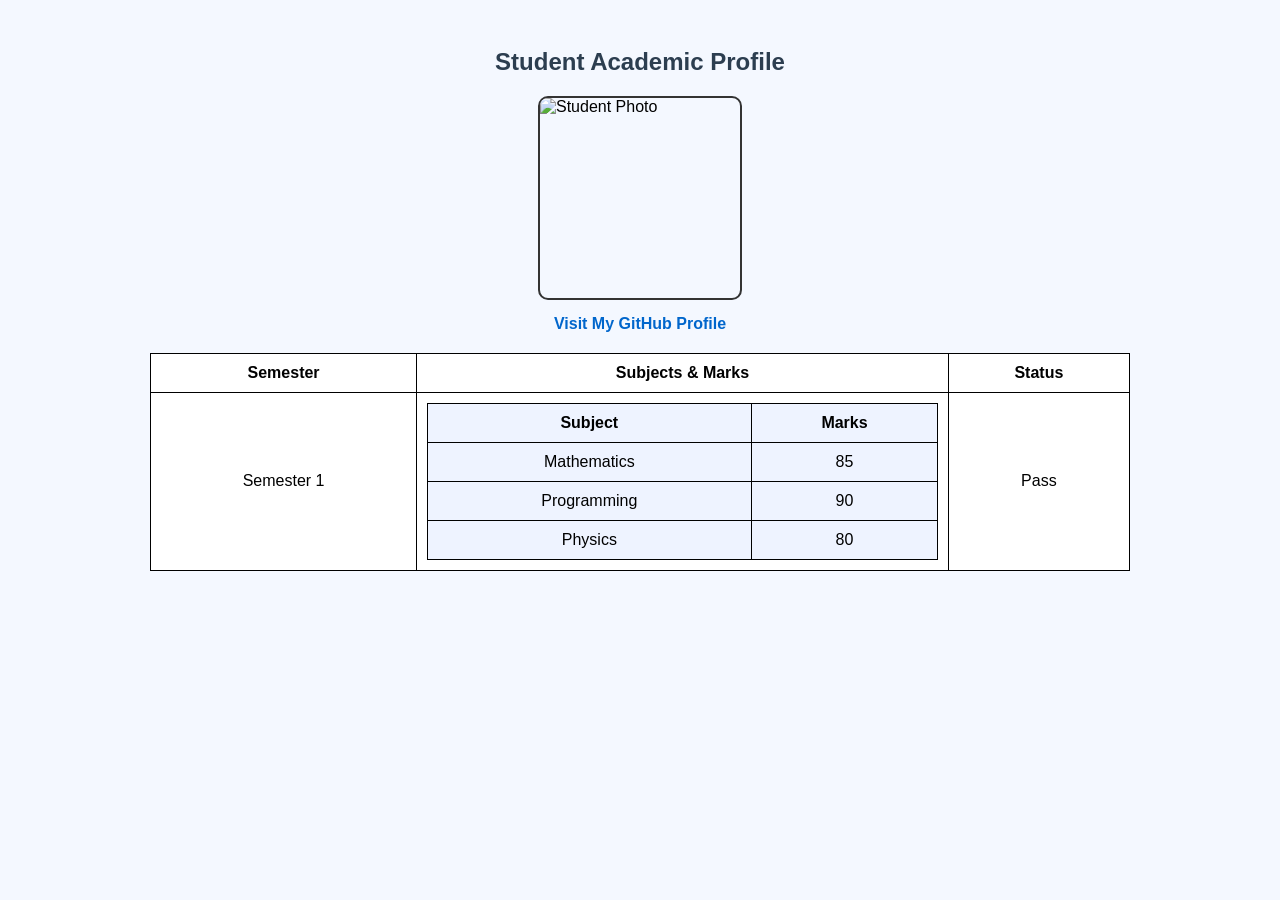
==== Assign2/Assignment-2.html @ ff3d1d8d "Assignment 3 uploads" ====
<!DOCTYPE html>
<html>
<head>
    <title>Student Information Page</title>

    <style>
        body {
            font-family: Arial, sans-serif;
            background-color: #f4f8ff;
            padding: 20px;
        }

        h2 {
            text-align: center;
            color: #2c3e50;
        }

        img {
            display: block;
            margin: 15px auto;
            border-radius: 10px;
            border: 2px solid #333;
        }

        a {
            display: block;
            text-align: center;
            margin-bottom: 20px;
            font-weight: bold;
            color: #0066cc;
            text-decoration: none;
        }

        a:hover {
            text-decoration: underline;
        }

        table {
            width: 80%;
            margin: auto;
            border-collapse: collapse;
            background: white;
        }

        table, th, td {
            border: 1px solid black;
            padding: 10px;
            text-align: center;
        }

        .nested-table {
            width: 100%;
            background-color: #eef3ff;
        }
    </style>
</head>

<body>

    <h2>Student Academic Profile</h2>

    <!-- Image -->
    <img src="https://via.placeholder.com/200"
         alt="Student Photo"
         width="200"
         height="200">

    <!-- Hyperlink -->
    <a href="https://github.com" target="_blank">
        Visit My GitHub Profile
    </a>

    <!-- Main Table -->
    <table>

        <tr>
            <th>Semester</th>
            <th>Subjects & Marks</th>
            <th>Status</th>
        </tr>

        <tr>
            <td>Semester 1</td>

            <!-- Nested Table -->
            <td>
                <table class="nested-table">

                    <tr>
                        <th>Subject</th>
                        <th>Marks</th>
                    </tr>

                    <tr>
                        <td>Mathematics</td>
                        <td>85</td>
                    </tr>

                    <tr>
                        <td>Programming</td>
                        <td>90</td>
                    </tr>

                    <tr>
                        <td>Physics</td>
                        <td>80</td>
                    </tr>

                </table>
            </td>

            <td>Pass</td>
        </tr>

    </table>

</body>
</html>
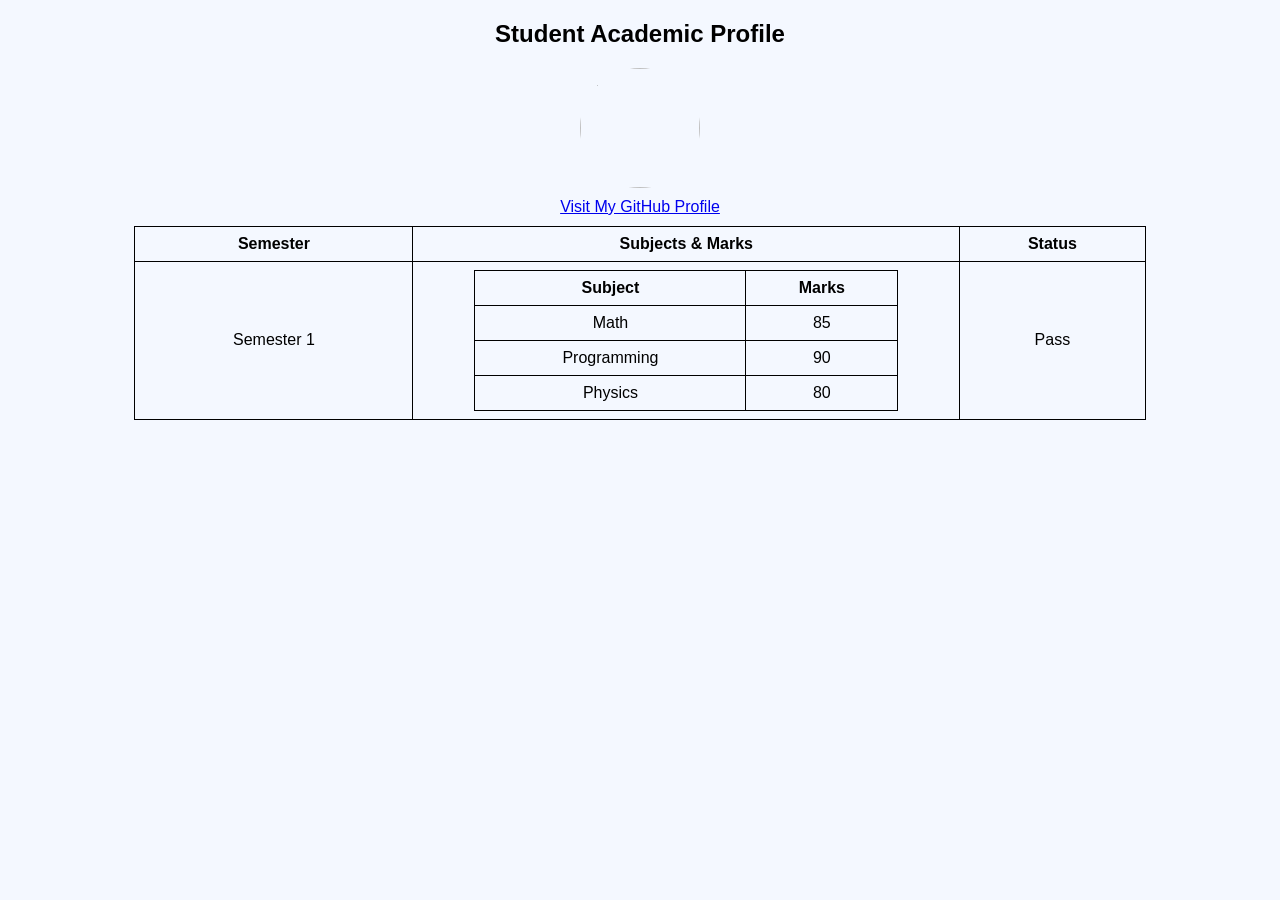
==== commit db5a7155: "Complete WDL assignments" ====
--- a/Assign2/Assignment-2.html
+++ b/Assign2/Assignment-2.html
@@ -4,115 +4,57 @@
     <title>Student Information Page</title>
 
     <style>
-        body {
-            font-family: Arial, sans-serif;
-            background-color: #f4f8ff;
-            padding: 20px;
-        }
+        body { font-family: Arial; background: #f4f8ff; }
 
-        h2 {
-            text-align: center;
-            color: #2c3e50;
-        }
+        h2 { text-align: center; }
 
-        img {
-            display: block;
-            margin: 15px auto;
-            border-radius: 10px;
-            border: 2px solid #333;
-        }
+        img { display: block; margin: auto; border-radius: 50%; }
 
-        a {
-            display: block;
-            text-align: center;
-            margin-bottom: 20px;
-            font-weight: bold;
-            color: #0066cc;
-            text-decoration: none;
-        }
+        a { display: block; text-align: center; margin: 10px; }
 
-        a:hover {
-            text-decoration: underline;
-        }
+        table { width: 80%; margin: auto; border-collapse: collapse; }
 
-        table {
-            width: 80%;
-            margin: auto;
-            border-collapse: collapse;
-            background: white;
-        }
-
-        table, th, td {
-            border: 1px solid black;
-            padding: 10px;
-            text-align: center;
-        }
-
-        .nested-table {
-            width: 100%;
-            background-color: #eef3ff;
-        }
+        th, td { border: 1px solid black; padding: 8px; text-align: center; }
     </style>
 </head>
 
 <body>
 
-    <h2>Student Academic Profile</h2>
+<h2>Student Academic Profile</h2>
 
-    <!-- Image -->
-    <img src="https://via.placeholder.com/200"
-         alt="Student Photo"
-         width="200"
-         height="200">
+<!-- Image -->
+<img src="https://cdn-icons-png.flaticon.com/512/149/149071.png"
+     width="120" height="120">
 
-    <!-- Hyperlink -->
-    <a href="https://github.com" target="_blank">
-        Visit My GitHub Profile
-    </a>
+<!-- Link -->
+<a href="https://github.com" target="_blank">
+    Visit My GitHub Profile
+</a>
 
-    <!-- Main Table -->
-    <table>
+<!-- Table -->
+<table>
+    <tr>
+        <th>Semester</th>
+        <th>Subjects & Marks</th>
+        <th>Status</th>
+    </tr>
 
-        <tr>
-            <th>Semester</th>
-            <th>Subjects & Marks</th>
-            <th>Status</th>
-        </tr>
+    <tr>
+        <td>Semester 1</td>
 
-        <tr>
-            <td>Semester 1</td>
+        <td>
+            <!-- Nested Table -->
+            <table>
+                <tr><th>Subject</th><th>Marks</th></tr>
+                <tr><td>Math</td><td>85</td></tr>
+                <tr><td>Programming</td><td>90</td></tr>
+                <tr><td>Physics</td><td>80</td></tr>
+            </table>
+        </td>
 
-            <!-- Nested Table -->
-            <td>
-                <table class="nested-table">
-
-                    <tr>
-                        <th>Subject</th>
-                        <th>Marks</th>
-                    </tr>
-
-                    <tr>
-                        <td>Mathematics</td>
-                        <td>85</td>
-                    </tr>
-
-                    <tr>
-                        <td>Programming</td>
-                        <td>90</td>
-                    </tr>
-
-                    <tr>
-                        <td>Physics</td>
-                        <td>80</td>
-                    </tr>
-
-                </table>
-            </td>
-
-            <td>Pass</td>
-        </tr>
-
-    </table>
+        <td>Pass</td>
+    </tr>
+</table>
 
 </body>
-</html>
+</html>
